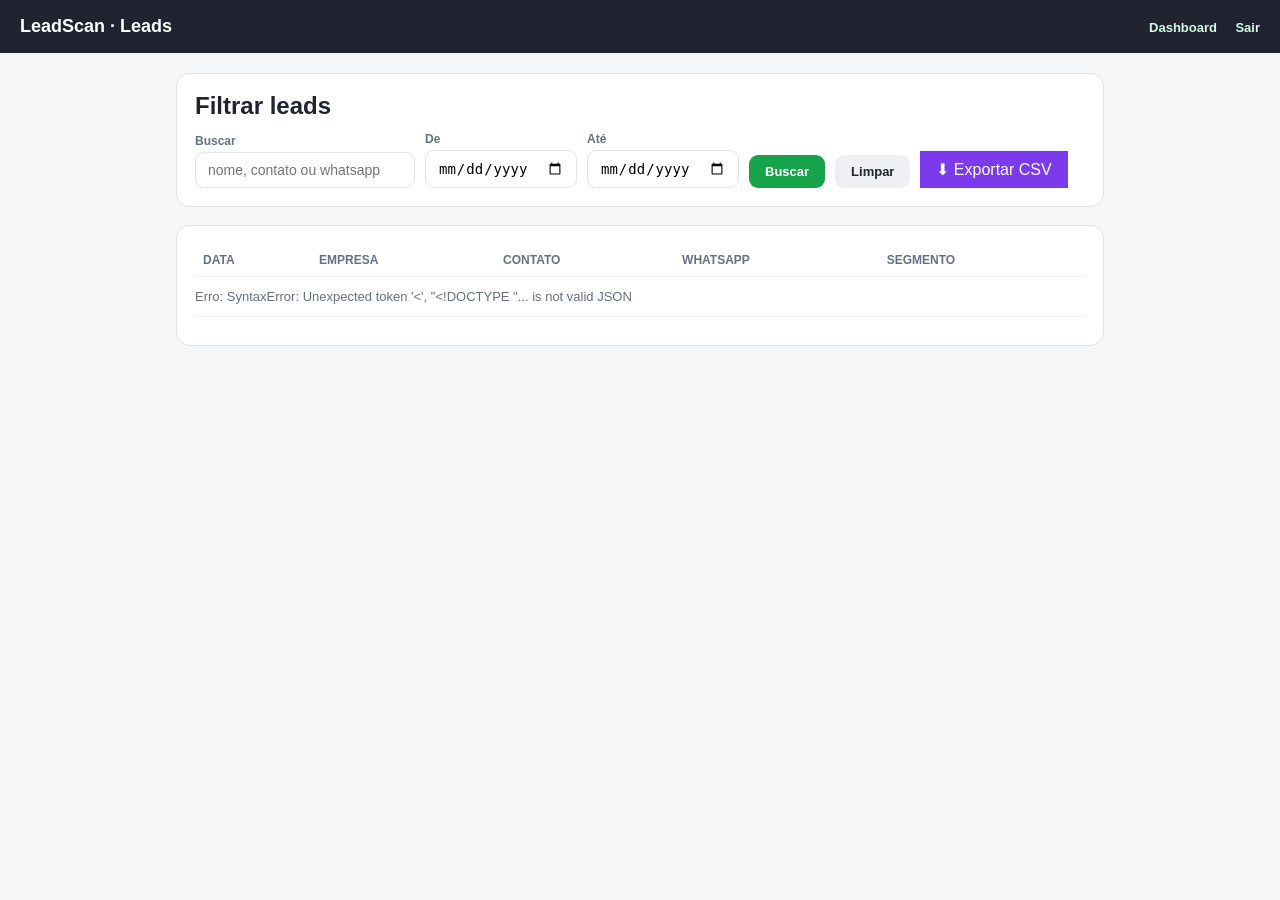
==== templates/admin_leads.html @ cad5a350 "LeadScan: captura de cartão de visita com IA local (Ollama)" ====
<!DOCTYPE html>
<html lang="pt-BR">
<head>
<meta charset="UTF-8">
<meta name="viewport" content="width=device-width, initial-scale=1.0">
<title>LeadScan — Admin · Leads</title>
<style>
  * { box-sizing: border-box; margin: 0; padding: 0; }
  body { font-family: -apple-system, BlinkMacSystemFont, "Segoe UI", Roboto, sans-serif;
    background: #f6f7f9; color: #1f2430; padding-bottom: 40px; }
  header { background: #1f2430; color: #fff; padding: 16px 20px;
    display: flex; align-items: center; justify-content: space-between; flex-wrap: wrap; gap: 10px; }
  header h1 { font-size: 18px; }
  header nav a { color: #d1fae5; text-decoration: none; font-size: 13px; margin-left: 14px; font-weight: 600; }
  main { max-width: 960px; margin: 0 auto; padding: 20px 16px; }
  .cartao { background: #fff; border: 1px solid #e2e4e9; border-radius: 14px; padding: 18px; margin-bottom: 18px; }
  .filtros { display: flex; gap: 10px; flex-wrap: wrap; align-items: flex-end; }
  .filtro { display: flex; flex-direction: column; }
  .filtro label { font-size: 12px; color: #667085; font-weight: 600; margin-bottom: 4px; }
  input[type=text], input[type=date] {
    padding: 9px 12px; border: 1px solid #e2e4e9; border-radius: 9px; font-size: 14px;
  }
  button { padding: 9px 16px; border: none; border-radius: 9px; font-weight: 700; font-size: 13px; cursor: pointer; }
  .primario { background: #16a34a; color: #fff; }
  .primario:hover { background: #15803d; }
  .secundario { background: #eef0f4; color: #1f2430; }
  .csvexport { background: #7c3aed; color: #fff; text-decoration: none; display: inline-block; }
  .csvexport:hover { background: #6d28d9; }
  table { width: 100%; border-collapse: collapse; font-size: 13px; }
  th, td { text-align: left; padding: 9px 8px; border-bottom: 1px solid #f0f1f4; }
  th { color: #667085; font-size: 12px; text-transform: uppercase; }
  tbody tr { cursor: pointer; }
  tbody tr:hover { background: #f4fbf7; }
  .vazio { color: #667085; font-size: 13px; padding: 12px 0; }
  .total { font-size: 12px; color: #667085; margin-top: 10px; }
  /* modal */
  .modal-fundo { display: none; position: fixed; inset: 0; background: rgba(15,20,30,.55);
    align-items: center; justify-content: center; padding: 16px; z-index: 50; }
  .modal-fundo.aberto { display: flex; }
  .modal { background: #fff; border-radius: 16px; max-width: 620px; width: 100%;
    max-height: 88vh; overflow-y: auto; padding: 20px; }
  .modal h2 { font-size: 17px; margin-bottom: 4px; }
  .modal .sub { color: #667085; font-size: 12px; margin-bottom: 14px; }
  .modal .campo { margin-bottom: 10px; }
  .modal .campo b { display: block; font-size: 11px; text-transform: uppercase; color: #667085; margin-bottom: 2px; }
  .modal .campo span { font-size: 14px; }
  .modal .fotos { display: flex; gap: 10px; margin: 12px 0; flex-wrap: wrap; }
  .modal .fotos img { width: 130px; border-radius: 10px; border: 1px solid #e2e4e9; }
  .modal .fechar { float: right; background: #eef0f4; border: none; border-radius: 8px;
    padding: 8px 12px; cursor: pointer; font-weight: 700; font-size: 13px; }
  .vazio-foto { color: #a3aab5; font-size: 12px; font-style: italic; }
</style>
</head>
<body>
<header>
  <h1>LeadScan · Leads</h1>
  <nav>
    <a href="/admin">Dashboard</a>
    <a href="/admin/logout">Sair</a>
  </nav>
</header>
<main>
  <div class="cartao">
    <h2 style="margin-bottom:12px">Filtrar leads</h2>
    <div class="filtros">
      <div class="filtro">
        <label for="busca">Buscar</label>
        <input type="text" id="busca" placeholder="nome, contato ou whatsapp" style="min-width:220px">
      </div>
      <div class="filtro">
        <label for="de">De</label>
        <input type="date" id="de">
      </div>
      <div class="filtro">
        <label for="ate">Até</label>
        <input type="date" id="ate">
      </div>
      <button class="primario" id="btn-buscar">Buscar</button>
      <button class="secundario" id="btn-limpar">Limpar</button>
      <a class="csvexport" id="btn-csv" style="padding:9px 16px">⬇ Exportar CSV</a>
    </div>
  </div>

  <div class="cartao">
    <table>
      <thead><tr><th>Data</th><th>Empresa</th><th>Contato</th><th>WhatsApp</th><th>Segmento</th></tr></thead>
      <tbody id="corpo"><tr><td colspan="5" class="vazio">Carregando…</td></tr></tbody>
    </table>
    <div class="total" id="total"></div>
  </div>
</main>

<div class="modal-fundo" id="modal-fundo">
  <div class="modal" id="modal"></div>
</div>

<script>
(function () {
  var $ = function (id) { return document.getElementById(id); };
  var ROTULOS = {
    nome_empresa: "Loja / Fantasia", endereco: "Endereço", cidade: "Cidade",
    nome_contato: "Contato", cargo: "Cargo", whatsapp: "WhatsApp",
    aceita_demonstracao: "Aceita demonstração", anotacoes: "Anotações",
    telefone: "Telefone", email: "E-mail", ramo_atividade: "Segmento",
    possui_sistema: "Possui sistema", qual_sistema: "Qual sistema",
    mensalidade: "Mensalidade (R$)", suporte_bom: "Suporte bom?",
    trocaria_suporte: "Trocaria por suporte?", trocaria_preco: "Trocaria por preço?",
    site: "Site", redes_sociais: "Redes sociais", criado_em: "Criado em"
  };
  function esc(s) {
    return String(s == null ? "" : s).replace(/&/g, "&amp;").replace(/</g, "&lt;")
      .replace(/>/g, "&gt;").replace(/"/g, "&quot;");
  }
  function nomeFoto(caminho) {
    if (!caminho) return "";
    var partes = String(caminho).split("/");
    return partes[partes.length - 1];
  }
  function urlAtual() {
    var p = new URLSearchParams();
    if ($("busca").value.trim()) p.set("busca", $("busca").value.trim());
    if ($("de").value) p.set("de", $("de").value);
    if ($("ate").value) p.set("ate", $("ate").value);
    var q = p.toString();
    return "/api/leads" + (q ? "?" + q : "");
  }
  function carregar() {
    $("corpo").innerHTML = '<tr><td colspan="5" class="vazio">Carregando…</td></tr>';
    $("btn-csv").href = "/api/leads/export" + (urlAtual().slice("/api/leads".length));
    fetch(urlAtual())
      .then(function (r) { return r.json(); })
      .then(function (d) {
        var tbody = $("corpo");
        if (!d.leads || !d.leads.length) {
          tbody.innerHTML = '<tr><td colspan="5" class="vazio">Nenhum lead encontrado.</td></tr>';
          $("total").textContent = "";
          return;
        }
        var h = "";
        d.leads.forEach(function (l) {
          h += '<tr data-id="' + l.id + '">' +
            "<td>" + esc((l.criado_em || "").slice(0, 16)) + "</td>" +
            "<td>" + esc(l.nome_empresa || "—") + "</td>" +
            "<td>" + esc(l.nome_contato || "—") + "</td>" +
            "<td>" + esc(l.whatsapp || "—") + "</td>" +
            "<td>" + esc(l.ramo_atividade || "—") + "</td></tr>";
        });
        tbody.innerHTML = h;
        $("total").textContent = d.total + " lead(s) encontrado(s). Clique numa linha para ver o detalhe.";
      })
      .catch(function (e) {
        $("corpo").innerHTML = '<tr><td colspan="5" class="vazio">Erro: ' + esc(String(e)) + "</td></tr>";
      });
  }
  function abrirDetalhe(id) {
    fetch("/api/leads/" + id)
      .then(function (r) { return r.json(); })
      .then(function (d) {
        var l = d.lead;
        var h = '<button class="fechar">✕</button>';
        h += "<h2>" + esc(l.nome_empresa || "Lead #" + l.id) + "</h2>";
        h += '<div class="sub">Lead #' + l.id + " · criado em " + esc(l.criado_em || "") + "</div>";
        h += '<div class="fotos">';
        h += l.foto_frente_path
          ? '<img src="/fotos/' + esc(nomeFoto(l.foto_frente_path)) + '" alt="frente">'
          : '<span class="vazio-foto">sem foto da frente</span>';
        h += l.foto_verso_path
          ? '<img src="/fotos/' + esc(nomeFoto(l.foto_verso_path)) + '" alt="verso">'
          : "";
        h += "</div>";
        Object.keys(ROTULOS).forEach(function (chave) {
          var valor = l[chave];
          if (valor) h += '<div class="campo"><b>' + esc(ROTULOS[chave]) + '</b><span>' + esc(valor) + "</span></div>";
        });
        $("modal").innerHTML = h;
        $("modal-fundo").classList.add("aberto");
        $("modal").querySelector(".fechar").addEventListener("click", fechar);
      })
      .catch(function (e) {
        $("modal").innerHTML = '<button class="fechar">✕</button><p>Erro ao carregar: ' + esc(String(e)) + "</p>";
        $("modal-fundo").classList.add("aberto");
        $("modal").querySelector(".fechar").addEventListener("click", fechar);
      });
  }
  function fechar() { $("modal-fundo").classList.remove("aberto"); }

  $("btn-buscar").addEventListener("click", carregar);
  $("btn-limpar").addEventListener("click", function () {
    $("busca").value = ""; $("de").value = ""; $("ate").value = ""; carregar();
  });
  $("corpo").addEventListener("click", function (e) {
    var tr = e.target.closest("tr");
    if (tr && tr.dataset.id) abrirDetalhe(tr.dataset.id);
  });
  $("modal-fundo").addEventListener("click", function (e) {
    if (e.target === $("modal-fundo")) fechar();
  });
  $("busca").addEventListener("keydown", function (e) { if (e.key === "Enter") carregar(); });

  carregar();
})();
</script>
</body>
</html>
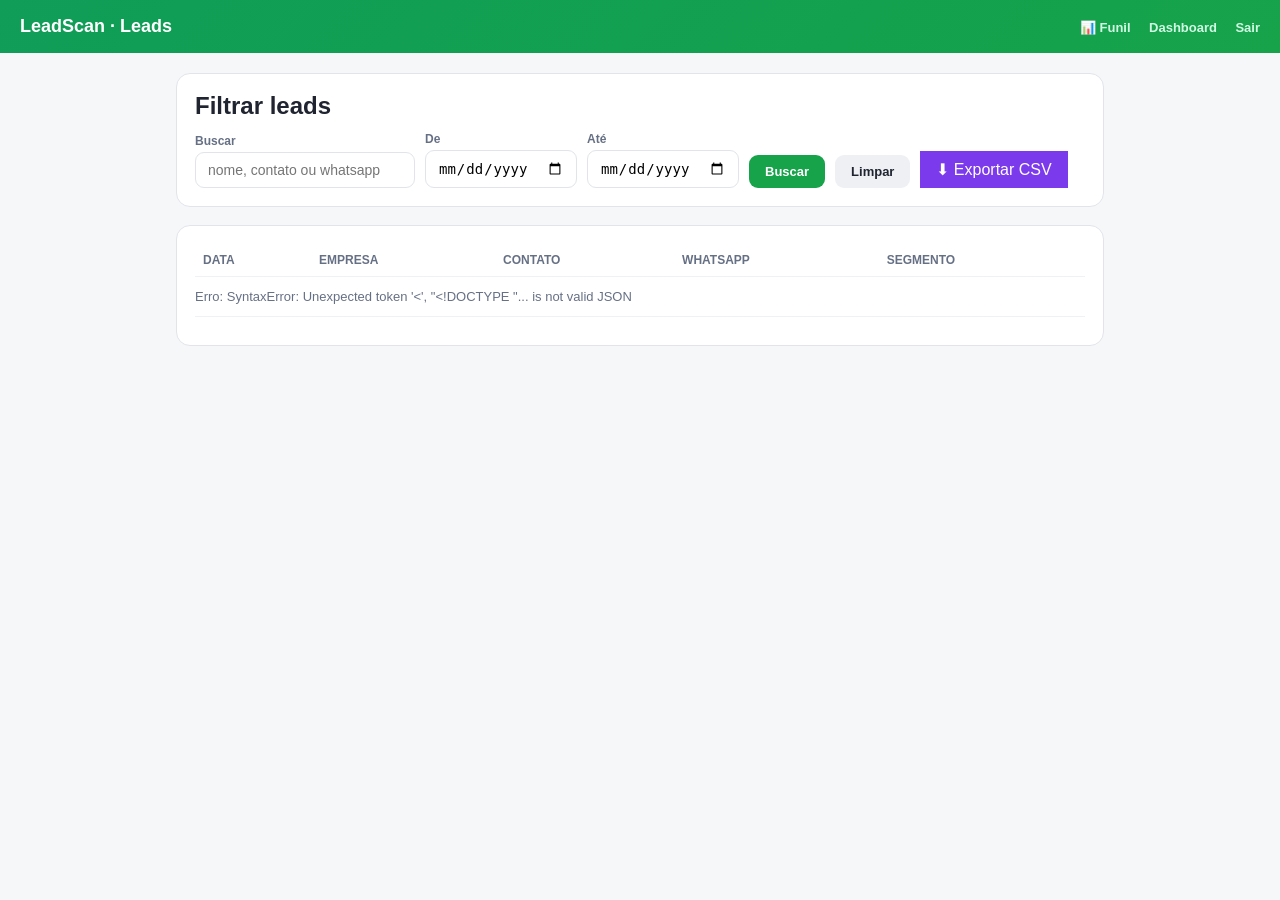
==== commit d1df96b9: "feat(funil): V3 completa — valor esperado (5.1), agendada/realizada (5.2), oportunidade (5.3), relat" ====
--- a/templates/admin_leads.html
+++ b/templates/admin_leads.html
@@ -5,34 +5,49 @@
 <meta name="viewport" content="width=device-width, initial-scale=1.0">
 <title>LeadScan — Admin · Leads</title>
 <style>
+  :root {
+    /* tokens compartilhados com o app (static/index.html) — U9 */
+    --verde: #16a34a;
+    --verde-escuro: #15803d;
+    --fundo: #f6f7f9;
+    --cartao: #ffffff;
+    --borda: #e2e4e9;
+    --texto: #1f2430;
+    --texto-suave: #667085;
+    --erro: #dc2626;
+    --ia: #7c3aed;
+    --ia-escuro: #6d28d9;
+  }
   * { box-sizing: border-box; margin: 0; padding: 0; }
   body { font-family: -apple-system, BlinkMacSystemFont, "Segoe UI", Roboto, sans-serif;
-    background: #f6f7f9; color: #1f2430; padding-bottom: 40px; }
-  header { background: #1f2430; color: #fff; padding: 16px 20px;
+    background: var(--fundo); color: var(--texto); padding-bottom: 40px; }
+  header { background: linear-gradient(135deg, #0f9d58, var(--verde)); color: #fff; padding: 16px 20px;
     display: flex; align-items: center; justify-content: space-between; flex-wrap: wrap; gap: 10px; }
   header h1 { font-size: 18px; }
   header nav a { color: #d1fae5; text-decoration: none; font-size: 13px; margin-left: 14px; font-weight: 600; }
   main { max-width: 960px; margin: 0 auto; padding: 20px 16px; }
-  .cartao { background: #fff; border: 1px solid #e2e4e9; border-radius: 14px; padding: 18px; margin-bottom: 18px; }
+  .cartao { background: var(--cartao); border: 1px solid var(--borda); border-radius: 14px; padding: 18px; margin-bottom: 18px; }
   .filtros { display: flex; gap: 10px; flex-wrap: wrap; align-items: flex-end; }
   .filtro { display: flex; flex-direction: column; }
-  .filtro label { font-size: 12px; color: #667085; font-weight: 600; margin-bottom: 4px; }
+  .filtro label { font-size: 12px; color: var(--texto-suave); font-weight: 600; margin-bottom: 4px; }
   input[type=text], input[type=date] {
-    padding: 9px 12px; border: 1px solid #e2e4e9; border-radius: 9px; font-size: 14px;
+    padding: 9px 12px; border: 1px solid var(--borda); border-radius: 9px; font-size: 14px;
   }
   button { padding: 9px 16px; border: none; border-radius: 9px; font-weight: 700; font-size: 13px; cursor: pointer; }
-  .primario { background: #16a34a; color: #fff; }
-  .primario:hover { background: #15803d; }
-  .secundario { background: #eef0f4; color: #1f2430; }
-  .csvexport { background: #7c3aed; color: #fff; text-decoration: none; display: inline-block; }
-  .csvexport:hover { background: #6d28d9; }
+  .primario { background: var(--verde); color: #fff; }
+  .primario:hover { background: var(--verde-escuro); }
+  .secundario { background: #eef0f4; color: var(--texto); }
+  .csvexport { background: var(--ia); color: #fff; text-decoration: none; display: inline-block; }
+  .csvexport:hover { background: var(--ia-escuro); }
+  button:focus-visible, a:focus-visible, input:focus-visible, select:focus-visible {
+    outline: 2px solid var(--verde); outline-offset: 2px; }
   table { width: 100%; border-collapse: collapse; font-size: 13px; }
   th, td { text-align: left; padding: 9px 8px; border-bottom: 1px solid #f0f1f4; }
-  th { color: #667085; font-size: 12px; text-transform: uppercase; }
+  th { color: var(--texto-suave); font-size: 12px; text-transform: uppercase; }
   tbody tr { cursor: pointer; }
   tbody tr:hover { background: #f4fbf7; }
-  .vazio { color: #667085; font-size: 13px; padding: 12px 0; }
-  .total { font-size: 12px; color: #667085; margin-top: 10px; }
+  .vazio { color: var(--texto-suave); font-size: 13px; padding: 12px 0; }
+  .total { font-size: 12px; color: var(--texto-suave); margin-top: 10px; }
   /* modal */
   .modal-fundo { display: none; position: fixed; inset: 0; background: rgba(15,20,30,.55);
     align-items: center; justify-content: center; padding: 16px; z-index: 50; }
@@ -40,12 +55,12 @@
   .modal { background: #fff; border-radius: 16px; max-width: 620px; width: 100%;
     max-height: 88vh; overflow-y: auto; padding: 20px; }
   .modal h2 { font-size: 17px; margin-bottom: 4px; }
-  .modal .sub { color: #667085; font-size: 12px; margin-bottom: 14px; }
+  .modal .sub { color: var(--texto-suave); font-size: 12px; margin-bottom: 14px; }
   .modal .campo { margin-bottom: 10px; }
-  .modal .campo b { display: block; font-size: 11px; text-transform: uppercase; color: #667085; margin-bottom: 2px; }
+  .modal .campo b { display: block; font-size: 11px; text-transform: uppercase; color: var(--texto-suave); margin-bottom: 2px; }
   .modal .campo span { font-size: 14px; }
   .modal .fotos { display: flex; gap: 10px; margin: 12px 0; flex-wrap: wrap; }
-  .modal .fotos img { width: 130px; border-radius: 10px; border: 1px solid #e2e4e9; }
+  .modal .fotos img { width: 130px; border-radius: 10px; border: 1px solid var(--borda); }
   .modal .fechar { float: right; background: #eef0f4; border: none; border-radius: 8px;
     padding: 8px 12px; cursor: pointer; font-weight: 700; font-size: 13px; }
   .vazio-foto { color: #a3aab5; font-size: 12px; font-style: italic; }
@@ -55,6 +70,7 @@
 <header>
   <h1>LeadScan · Leads</h1>
   <nav>
+    <a href="/funil">📊 Funil</a>
     <a href="/admin">Dashboard</a>
     <a href="/admin/logout">Sair</a>
   </nav>
@@ -172,6 +188,8 @@
           var valor = l[chave];
           if (valor) h += '<div class="campo"><b>' + esc(ROTULOS[chave]) + '</b><span>' + esc(valor) + "</span></div>";
         });
+        // 📇 INFORMAÇÕES DO CARTÃO (item 24 do V2) — camada complementar do lead
+        if (l.cartao) h += cartaoHtml(l.cartao);
         $("modal").innerHTML = h;
         $("modal-fundo").classList.add("aberto");
         $("modal").querySelector(".fechar").addEventListener("click", fechar);
@@ -181,6 +199,42 @@
         $("modal-fundo").classList.add("aberto");
         $("modal").querySelector(".fechar").addEventListener("click", fechar);
       });
+  }
+  function cartaoHtml(c) {
+    c = c || {};
+    var h = '<div style="margin-top:16px;padding-top:12px;border-top:2px dashed #d9c6ff">' +
+      '<h3 style="color:var(--ia);font-size:14px;margin:0 0 2px">📇 Informações do cartão</h3>' +
+      '<div style="font-size:11px;color:var(--texto-suave);margin-bottom:8px">🤖 Extraído automaticamente da foto</div>';
+    function campo(rotulo, valor) {
+      if (!valor) return "";
+      return '<div class="campo"><b>' + esc(rotulo) + '</b><span>' + esc(valor) + "</span></div>";
+    }
+    h += campo("Empresa", c.empresa && c.empresa.nome);
+    h += campo("Nome fantasia", c.empresa && c.empresa.nome_fantasia);
+    h += campo("Segmento", c.empresa && c.empresa.ramo_atividade);
+    h += campo("Contato", c.pessoa && c.pessoa.nome);
+    h += campo("Cargo", c.pessoa && c.pessoa.cargo);
+    (c.telefones || []).forEach(function (t) {
+      h += campo("Telefone (" + (t.tipo || "?") + ")", t.numero);
+    });
+    (c.emails || []).forEach(function (e) { h += campo("E-mail", e.valor); });
+    (c.sites || []).forEach(function (s) { h += campo("Site", s.valor); });
+    (c.redes_sociais || []).forEach(function (r) { h += campo("Rede (" + (r.rede || "?") + ")", r.valor); });
+    if (c.endereco && c.endereco.texto) h += campo("Endereço", c.endereco.texto);
+    h += campo("CNPJ", c.documentos && c.documentos.cnpj);
+    (c.outras_informacoes || []).forEach(function (o) {
+      h += campo("Outra informação", (o && o.texto) || o);
+    });
+    // item 15: texto OCR original
+    var ocr = c.ocr || {};
+    if (ocr.disponivel && (ocr.frente || ocr.verso)) {
+      h += '<details style="margin-top:8px"><summary style="cursor:pointer;font-size:12px;color:var(--texto-suave)">[ Ver texto original ]</summary>';
+      if (ocr.frente) h += '<pre style="background:#1f2430;color:#d1fae5;font-size:11px;padding:8px;border-radius:6px;white-space:pre-wrap;margin-top:6px">' + esc(ocr.frente) + "</pre>";
+      if (ocr.verso) h += '<pre style="background:#1f2430;color:#d1fae5;font-size:11px;padding:8px;border-radius:6px;white-space:pre-wrap;margin-top:6px">' + esc(ocr.verso) + "</pre>";
+      h += "</details>";
+    }
+    h += "</div>";
+    return h;
   }
   function fechar() { $("modal-fundo").classList.remove("aberto"); }
 
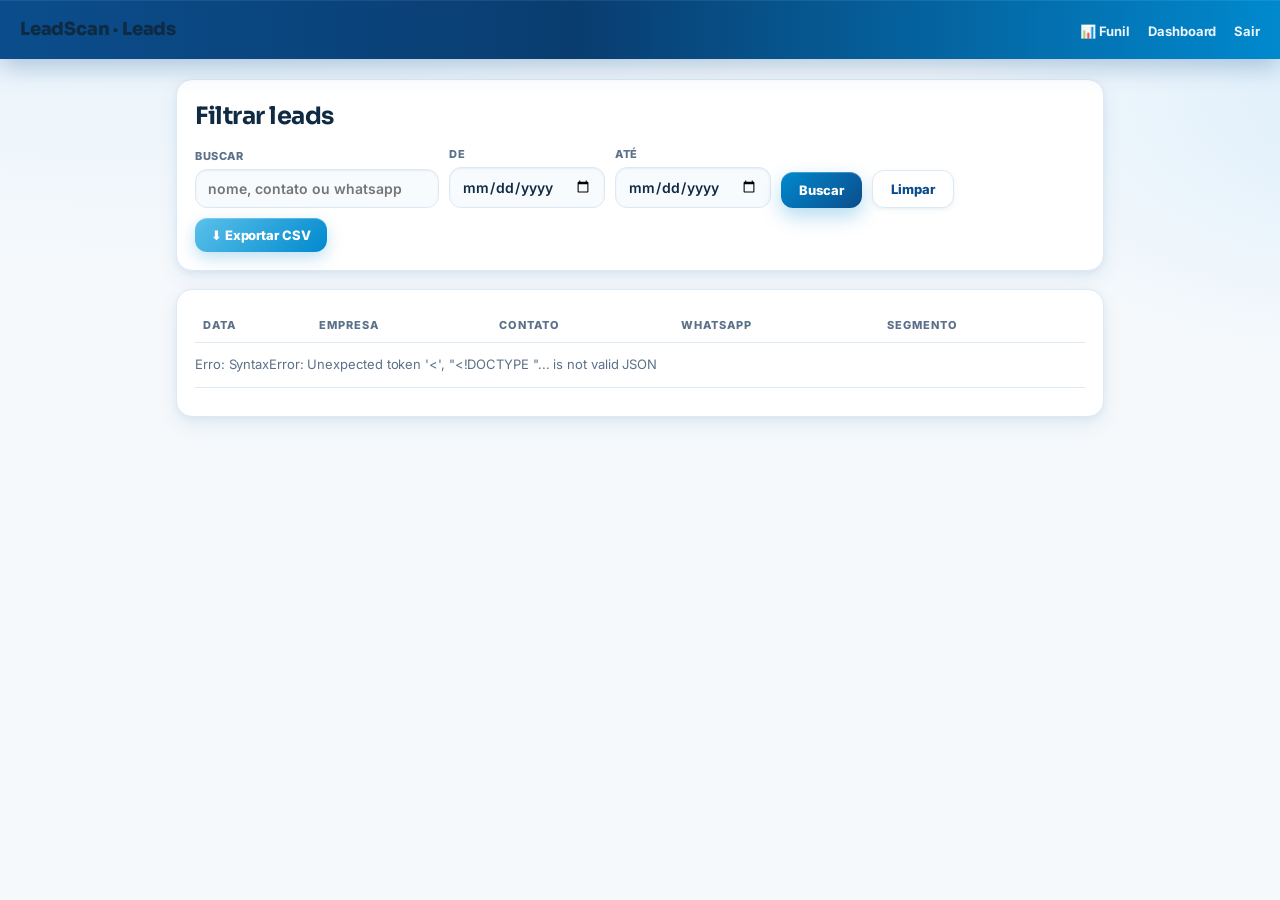
==== commit 374d731d: "style(hub): design system HUB Solução nos 5 templates + runner de testes isolado por subprocesso" ====
--- a/templates/admin_leads.html
+++ b/templates/admin_leads.html
@@ -4,66 +4,68 @@
 <meta charset="UTF-8">
 <meta name="viewport" content="width=device-width, initial-scale=1.0">
 <title>LeadScan — Admin · Leads</title>
+<link rel="preconnect" href="https://fonts.googleapis.com">
+<link rel="preconnect" href="https://fonts.gstatic.com" crossorigin>
+<link href="https://fonts.googleapis.com/css2?family=Inter:wght@400;500;600;700;800&family=Sora:wght@600;700;800&display=swap" rel="stylesheet">
+<link rel="stylesheet" href="/static/design-tokens.css">
 <style>
   :root {
-    /* tokens compartilhados com o app (static/index.html) — U9 */
-    --verde: #16a34a;
-    --verde-escuro: #15803d;
-    --fundo: #f6f7f9;
-    --cartao: #ffffff;
-    --borda: #e2e4e9;
-    --texto: #1f2430;
-    --texto-suave: #667085;
-    --erro: #dc2626;
-    --ia: #7c3aed;
-    --ia-escuro: #6d28d9;
-  }
-  * { box-sizing: border-box; margin: 0; padding: 0; }
-  body { font-family: -apple-system, BlinkMacSystemFont, "Segoe UI", Roboto, sans-serif;
-    background: var(--fundo); color: var(--texto); padding-bottom: 40px; }
-  header { background: linear-gradient(135deg, #0f9d58, var(--verde)); color: #fff; padding: 16px 20px;
-    display: flex; align-items: center; justify-content: space-between; flex-wrap: wrap; gap: 10px; }
-  header h1 { font-size: 18px; }
-  header nav a { color: #d1fae5; text-decoration: none; font-size: 13px; margin-left: 14px; font-weight: 600; }
+    /* aliases LeadScan→HUB (cores reais vêm de /static/design-tokens.css) */
+    --verde: var(--azure);
+    --verde-escuro: var(--deep);
+    --fundo: var(--bg);
+    --cartao: var(--card);
+    --borda: var(--line);
+    --texto: var(--ink);
+    --texto-suave: var(--mut);
+    --erro: var(--danger);
+    --ia: var(--azure);
+    --ia-escuro: var(--deep-2);
+  }
+  body { font-family: var(--font-body); color: var(--texto); padding-bottom: 40px; }
+  header { background: linear-gradient(90deg, var(--deep) 0%, var(--deep-2) 45%, var(--azure) 100%);
+    color: #fff; padding: 16px 20px;
+    display: flex; align-items: center; justify-content: space-between; flex-wrap: wrap; gap: 10px;
+    box-shadow: 0 1px 0 rgba(255,255,255,.08) inset, 0 8px 24px rgba(11,77,140,.28); position: relative; }
+  header h1 { font-family: var(--font-head); font-size: 18px; font-weight: 800; letter-spacing: -0.01em; }
+  header nav a { color: #EAF5FD; text-decoration: none; font-size: 13px; margin-left: 14px; font-weight: 700; }
+  header nav a:hover { color: #fff; }
   main { max-width: 960px; margin: 0 auto; padding: 20px 16px; }
-  .cartao { background: var(--cartao); border: 1px solid var(--borda); border-radius: 14px; padding: 18px; margin-bottom: 18px; }
+  .cartao { background: var(--cartao); border: 1px solid var(--borda); border-radius: var(--r-md);
+    box-shadow: var(--sh-md); padding: 18px; margin-bottom: 18px; }
   .filtros { display: flex; gap: 10px; flex-wrap: wrap; align-items: flex-end; }
   .filtro { display: flex; flex-direction: column; }
-  .filtro label { font-size: 12px; color: var(--texto-suave); font-weight: 600; margin-bottom: 4px; }
-  input[type=text], input[type=date] {
-    padding: 9px 12px; border: 1px solid var(--borda); border-radius: 9px; font-size: 14px;
-  }
-  button { padding: 9px 16px; border: none; border-radius: 9px; font-weight: 700; font-size: 13px; cursor: pointer; }
-  .primario { background: var(--verde); color: #fff; }
-  .primario:hover { background: var(--verde-escuro); }
-  .secundario { background: #eef0f4; color: var(--texto); }
-  .csvexport { background: var(--ia); color: #fff; text-decoration: none; display: inline-block; }
-  .csvexport:hover { background: var(--ia-escuro); }
+  .filtro label { font-size: 11px; color: var(--texto-suave); font-weight: 800; margin-bottom: 4px; text-transform: uppercase; letter-spacing: .6px; }
+  input[type=text], input[type=date], select {
+    padding: 10px 12px; border: 1.5px solid var(--borda); border-radius: 12px; font: 600 14px var(--font-body);
+    background: #F8FBFE; color: var(--ink); box-shadow: var(--sh-in); transition: .2s var(--ease);
+  }
+  input:focus, select:focus { border-color: var(--azure); background: #fff; outline: none; box-shadow: 0 0 0 4px rgba(0,137,206,.12); }
+  button { padding: 10px 18px; border: 0; border-radius: 12px; font: 800 13px var(--font-body); cursor: pointer; transition: .25s var(--ease); }
+  .primario { background: linear-gradient(135deg, var(--azure) 0%, var(--deep) 100%); color: #fff;
+    box-shadow: 0 8px 20px rgba(0,137,206,.3), 0 1px 0 rgba(255,255,255,.25) inset; }
+  .primario:hover { transform: translateY(-1px); box-shadow: 0 12px 26px rgba(0,137,206,.4), 0 1px 0 rgba(255,255,255,.25) inset; }
+  .secundario { background: #fff; color: var(--deep); border: 1.5px solid var(--line); box-shadow: var(--sh-sm); }
+  .secundario:hover { border-color: var(--azure); color: var(--azure); }
+  .csvexport { background: linear-gradient(135deg, var(--sky) 0%, var(--azure) 100%); color: #fff;
+    text-decoration: none; display: inline-flex; align-items: center; padding: 10px 18px; border-radius: 12px;
+    font: 800 13px var(--font-body); box-shadow: 0 6px 16px rgba(0,137,206,.25), 0 1px 0 rgba(255,255,255,.25) inset; }
   button:focus-visible, a:focus-visible, input:focus-visible, select:focus-visible {
-    outline: 2px solid var(--verde); outline-offset: 2px; }
+    outline: 2px solid var(--azure); outline-offset: 2px; }
   table { width: 100%; border-collapse: collapse; font-size: 13px; }
-  th, td { text-align: left; padding: 9px 8px; border-bottom: 1px solid #f0f1f4; }
-  th { color: var(--texto-suave); font-size: 12px; text-transform: uppercase; }
+  th, td { text-align: left; padding: 9px 8px; border-bottom: 1px solid var(--line); }
+  th { color: var(--texto-suave); font-size: 11px; text-transform: uppercase; letter-spacing: 1px; font-weight: 800; }
   tbody tr { cursor: pointer; }
-  tbody tr:hover { background: #f4fbf7; }
+  tbody tr:hover { background: var(--bg-2); }
   .vazio { color: var(--texto-suave); font-size: 13px; padding: 12px 0; }
   .total { font-size: 12px; color: var(--texto-suave); margin-top: 10px; }
-  /* modal */
-  .modal-fundo { display: none; position: fixed; inset: 0; background: rgba(15,20,30,.55);
-    align-items: center; justify-content: center; padding: 16px; z-index: 50; }
-  .modal-fundo.aberto { display: flex; }
-  .modal { background: #fff; border-radius: 16px; max-width: 620px; width: 100%;
-    max-height: 88vh; overflow-y: auto; padding: 20px; }
-  .modal h2 { font-size: 17px; margin-bottom: 4px; }
-  .modal .sub { color: var(--texto-suave); font-size: 12px; margin-bottom: 14px; }
-  .modal .campo { margin-bottom: 10px; }
-  .modal .campo b { display: block; font-size: 11px; text-transform: uppercase; color: var(--texto-suave); margin-bottom: 2px; }
-  .modal .campo span { font-size: 14px; }
+  /* modal: base vem de design-tokens.css (bottom-sheet mobile + barra gradiente) */
+  .modal h2 { font-family: var(--font-head); }
+  .modal .campo b { display: block; font-size: 11px; text-transform: uppercase; color: var(--texto-suave); margin-bottom: 2px; letter-spacing: .4px; }
+  .modal .campo span { font-size: 14px; color: var(--ink); }
   .modal .fotos { display: flex; gap: 10px; margin: 12px 0; flex-wrap: wrap; }
   .modal .fotos img { width: 130px; border-radius: 10px; border: 1px solid var(--borda); }
-  .modal .fechar { float: right; background: #eef0f4; border: none; border-radius: 8px;
-    padding: 8px 12px; cursor: pointer; font-weight: 700; font-size: 13px; }
-  .vazio-foto { color: #a3aab5; font-size: 12px; font-style: italic; }
+  .vazio-foto { color: var(--mut-2); font-size: 12px; font-style: italic; }
 </style>
 </head>
 <body>
--- a/static/design-tokens.css
+++ b/static/design-tokens.css
@@ -0,0 +1,286 @@
+/* =========================================================================
+   HUB DESIGN SYSTEM — premium corporate fintech
+   Sistema unificado do LeadScan (mesma empresa). Tokens + utilitários.
+   Fontes: Inter (corpo) + Sora (títulos) — link no <head> de cada template.
+   ========================================================================= */
+
+:root{
+  /* COR DE MARCA */
+  --deep:#0B4D8C;
+  --deep-2:#093D70;
+  --azure:#0089CE;
+  --azure-2:#0074B0;
+  --sky:#5BC1EA;
+  --sky-soft:#B8E0F5;
+
+  /* NEUTROS AZULADOS */
+  --bg:#F5F9FC;
+  --bg-2:#EEF5FB;
+  --card:#FFFFFF;
+  --card-hi:#FFFFFF;
+  --ink:#0F2A43;
+  --ink-2:#1C3A57;
+  --mut:#5C7189;
+  --mut-2:#8497AD;
+  --line:#DCE9F5;
+  --line-2:#C5D9EC;
+
+  /* SEMÂNTICAS */
+  --green:#16A34A;
+  --green-bg:#E6F7EC;
+  --amber:#B45309;
+  --amber-bg:#FFF7ED;
+  --wa:#128C4B;
+  /* ADICIONADAS (HUB não tem vermelho) — erro, validação, perdido */
+  --danger:#DC2626;
+  --danger-bg:#FEF2F2;
+  --danger-line:#FECACA;
+
+  /* FORMA */
+  --r-lg:22px; --r-md:16px; --r-sm:12px; --r-xs:8px;
+  --sh-sm:0 2px 6px rgba(11,77,140,.06), 0 1px 2px rgba(11,77,140,.04);
+  --sh-md:0 8px 20px rgba(11,77,140,.08), 0 2px 6px rgba(11,77,140,.06);
+  --sh-lg:0 20px 48px rgba(11,77,140,.14), 0 6px 14px rgba(11,77,140,.08);
+  --sh-in:inset 0 1px 2px rgba(11,77,140,.08);
+  --ease:cubic-bezier(.2,.8,.2,1);
+
+  /* TIPO */
+  --font-body:'Inter',system-ui,-apple-system,BlinkMacSystemFont,'Segoe UI',Roboto,sans-serif;
+  --font-head:'Sora','Inter',sans-serif;
+}
+
+*{margin:0;padding:0;box-sizing:border-box;-webkit-tap-highlight-color:transparent}
+html,body{height:100%}
+body{
+  font-family:var(--font-body);
+  color:var(--ink);
+  background:
+    radial-gradient(1200px 600px at 10% -10%, #E4F1FB 0%, transparent 60%),
+    radial-gradient(900px 500px at 110% 10%, #DCEEFB 0%, transparent 55%),
+    var(--bg);
+  -webkit-font-smoothing:antialiased;
+  letter-spacing:-0.005em;
+  line-height:1.5;
+}
+h1,h2,h3,h4,.display{font-family:var(--font-head);letter-spacing:-0.02em;color:var(--ink)}
+::selection{background:var(--sky-soft);color:var(--deep)}
+
+:focus-visible{outline:2px solid var(--azure);outline-offset:2px}
+button:focus-visible, a:focus-visible, select:focus-visible, input:focus-visible,
+textarea:focus-visible, summary:focus-visible{outline:2px solid var(--azure);outline-offset:2px}
+
+@media (prefers-reduced-motion: reduce){
+  *{animation-duration:.001ms!important;animation-iteration-count:1!important;transition-duration:.001ms!important;scroll-behavior:auto!important}
+}
+
+/* ============ TOPBAR / HEADER ============ */
+.topbar{
+  display:flex;align-items:center;justify-content:space-between;gap:16px;
+  padding:12px 24px;flex-wrap:wrap;
+  background:linear-gradient(90deg,var(--deep) 0%, var(--deep-2) 45%, var(--azure) 100%);
+  box-shadow:0 1px 0 rgba(255,255,255,.08) inset, 0 8px 24px rgba(11,77,140,.28);
+  position:relative;
+}
+.topbar::after{
+  content:"";position:absolute;left:0;right:0;bottom:-1px;height:1px;
+  background:linear-gradient(90deg,transparent,rgba(255,255,255,.25),transparent);
+}
+.topbar h1,.topbar .brand-txt b{color:#fff;font-family:var(--font-head);font-weight:800;font-size:18px;letter-spacing:-0.01em}
+.topbar nav a,.topbar nav button{color:#EAF5FD;text-decoration:none;font-size:13px;margin-left:14px;font-weight:700}
+.topbar nav a:hover,.topbar nav button:hover{color:#fff}
+.topbar nav button{background:rgba(255,255,255,.12);border:1px solid rgba(255,255,255,.22);
+  padding:9px 14px;border-radius:999px;backdrop-filter:blur(6px);margin-left:10px;cursor:pointer}
+.topbar nav .btn-top{background:rgba(255,255,255,.14)}
+.usuario-logado{margin-left:auto;font-size:13px;color:#EAF5FD;font-weight:700}
+
+/* ============ CARD ============ */
+.card{
+  background:var(--card);border:1px solid var(--line);border-radius:var(--r-lg);
+  box-shadow:var(--sh-md);padding:20px 22px;position:relative;
+  transition:transform .3s var(--ease), box-shadow .3s var(--ease);
+}
+.card:hover{box-shadow:var(--sh-lg)}
+.card h3{font-size:11.5px;font-weight:800;letter-spacing:1.4px;text-transform:uppercase;
+  color:var(--deep);margin-bottom:10px;display:flex;align-items:center;gap:8px}
+.card h2{font-size:18px;margin-bottom:6px}
+.card p{font-size:13.5px;color:var(--ink-2);line-height:1.6}
+.mut{color:var(--mut);font-size:14px;line-height:1.6}
+.tiny{font-size:11.5px;color:var(--mut);line-height:1.6}
+
+/* ============ BUTTONS ============ */
+.btn{
+  cursor:pointer;border:0;border-radius:12px;
+  font:800 13.5px var(--font-body);letter-spacing:.3px;
+  padding:14px 22px;transition:.25s var(--ease);
+  display:inline-flex;align-items:center;justify-content:center;gap:8px;text-decoration:none;
+}
+.btn:disabled{opacity:.55;cursor:not-allowed}
+.btn.primary{
+  background:linear-gradient(135deg,var(--azure) 0%,var(--deep) 100%);color:#fff;
+  box-shadow:0 8px 20px rgba(0,137,206,.35), 0 1px 0 rgba(255,255,255,.25) inset;
+}
+.btn.primary:hover{transform:translateY(-1px);box-shadow:0 12px 26px rgba(0,137,206,.45), 0 1px 0 rgba(255,255,255,.25) inset}
+.btn.ghost{background:#fff;color:var(--deep);border:1.5px solid var(--line);box-shadow:var(--sh-sm)}
+.btn.ghost:hover{border-color:var(--azure);color:var(--azure)}
+.btn.wa{
+  background:linear-gradient(135deg,#25D366,var(--wa));color:#fff;
+  box-shadow:0 8px 22px rgba(18,140,75,.4), 0 1px 0 rgba(255,255,255,.25) inset;
+}
+.btn.wa:hover{transform:translateY(-1px);box-shadow:0 12px 28px rgba(18,140,75,.5)}
+.btn.danger{background:#fff;color:var(--danger);border:1.5px solid var(--danger-line)}
+
+/* ============ CHIPS & BADGES ============ */
+.chip{
+  display:inline-flex;align-items:center;gap:7px;
+  font:700 12px var(--font-body);color:var(--deep);
+  background:linear-gradient(180deg,#FFFFFF,#EAF5FD);
+  border:1px solid var(--sky-soft);border-radius:999px;padding:8px 14px;box-shadow:var(--sh-sm);
+}
+.chip::before{content:"";width:6px;height:6px;border-radius:50%;background:var(--azure);box-shadow:0 0 0 2px rgba(0,137,206,.18)}
+.chip b{color:var(--deep);font-weight:800}
+
+.badge{
+  display:inline-flex;align-items:center;gap:6px;
+  font:800 10px var(--font-body);letter-spacing:1.6px;text-transform:uppercase;
+  border-radius:999px;padding:6px 12px;
+}
+.badge.b1{background:linear-gradient(180deg,#EAF5FD,#DCEEFB);color:var(--deep);border:1px solid var(--sky)}
+.badge.b2{background:linear-gradient(180deg,#FFF7ED,#FEEACD);color:var(--amber);border:1px solid #FDBA74}
+.badge.green{background:linear-gradient(180deg,#E6F7EC,#D1F0DD);color:var(--green);border:1px solid #A7E3BD}
+.badge.danger{background:linear-gradient(180deg,#FEF2F2,#FEE2E2);color:var(--danger);border:1px solid var(--danger-line)}
+.badge.mut{background:linear-gradient(180deg,#F8FBFE,#EEF5FB);color:var(--mut);border:1px solid var(--line)}
+
+/* ============ KPIs ============ */
+.kpis{display:grid;grid-template-columns:repeat(auto-fit,minmax(150px,1fr));gap:12px}
+.kpi{
+  display:flex;flex-direction:column;gap:6px;
+  background:linear-gradient(180deg,#F8FBFE,#EEF5FB);
+  border:1px solid var(--line);border-radius:var(--r-md);
+  padding:14px 16px;position:relative;overflow:hidden;box-shadow:var(--sh-sm);
+}
+.kpi::after{content:"";position:absolute;left:0;top:0;bottom:0;width:3px;
+  background:linear-gradient(180deg,var(--azure),var(--deep))}
+.kpi small{font-size:10.5px;font-weight:800;letter-spacing:1.4px;text-transform:uppercase;color:var(--mut)}
+.kpi b{font:800 22px var(--font-head);color:var(--deep);letter-spacing:-0.02em;line-height:1.05}
+.kpi.green{background:linear-gradient(180deg,#F0FAF4,#E6F7EC)}
+.kpi.green::after{background:linear-gradient(180deg,var(--green),#0E7C34)}
+.kpi.green b{color:var(--green)}
+.kpi.amber{background:linear-gradient(180deg,#FFFBF5,#FFF7ED)}
+.kpi.amber::after{background:linear-gradient(180deg,#F59E0B,var(--amber))}
+.kpi.amber b{color:var(--amber)}
+
+/* ============ FIELD / INPUT ============ */
+.field{display:flex;flex-direction:column;gap:6px;margin-bottom:14px}
+.field label{font:800 11px var(--font-body);letter-spacing:1.2px;text-transform:uppercase;color:var(--mut)}
+input[type=text],input[type=search],input[type=tel],input[type=email],
+input[type=password],input[type=number],input[type=date],select,textarea{
+  border:1.5px solid var(--line);border-radius:12px;padding:12px 14px;
+  font:600 14px var(--font-body);color:var(--ink);background:#F8FBFE;outline:none;
+  transition:.2s var(--ease);box-shadow:var(--sh-in);font-family:var(--font-body);width:100%;
+}
+textarea{resize:vertical;min-height:54px}
+input:focus,select:focus,textarea:focus{border-color:var(--azure);background:#fff;box-shadow:0 0 0 4px rgba(0,137,206,.12)}
+input[type=checkbox],input[type=radio]{accent-color:var(--azure);width:18px;height:18px}
+
+/* ============ TILES (toggles) ============ */
+.tiles{display:flex;gap:10px;flex-wrap:wrap}
+.tile{
+  cursor:pointer;border:1.5px solid var(--line);
+  background:linear-gradient(180deg,#FFFFFF,#F8FBFE);
+  border-radius:12px;padding:10px 16px;font:700 13px var(--font-body);
+  color:var(--ink);transition:.25s var(--ease);position:relative;min-height:44px;
+  display:inline-flex;align-items:center;justify-content:center;
+}
+.tile:hover{border-color:var(--sky);transform:translateY(-1px);box-shadow:var(--sh-md)}
+.tile.on{
+  border-color:var(--azure);color:var(--deep);
+  background:linear-gradient(135deg,#EAF5FD,#DCEEFB);
+  box-shadow:0 8px 20px rgba(0,137,206,.22), 0 1px 0 rgba(255,255,255,.5) inset;
+}
+
+/* ============ FLOW STEPS ============ */
+.flow{display:flex;align-items:stretch;gap:0;flex-wrap:wrap;justify-content:center}
+.step{
+  flex:1 1 120px;min-width:100px;
+  background:linear-gradient(180deg,#FFFFFF,#F5F9FC);border:1px solid var(--line);
+  padding:12px 14px;font:700 12px var(--font-body);color:var(--deep);text-align:center;
+  box-shadow:var(--sh-sm);display:flex;align-items:center;justify-content:center;min-height:48px;
+}
+.step:first-child{border-radius:14px 4px 4px 14px}
+.step:last-child{border-radius:4px 14px 14px 4px}
+.step.hl{background:linear-gradient(135deg,var(--deep),var(--azure));color:#fff;border-color:var(--deep);
+  box-shadow:0 8px 20px rgba(11,77,140,.35)}
+
+/* ============ CALLOUT ============ */
+.callout{display:flex;gap:14px;align-items:flex-start;padding:16px 18px;border-radius:var(--r-md)}
+.callout.blue{background:linear-gradient(135deg,#EAF5FD,#DCEEFB);border:1px solid var(--sky)}
+.callout.green{background:linear-gradient(135deg,#E6F7EC,#D1F0DD);border:1px solid #A7E3BD}
+.callout.amber{background:linear-gradient(135deg,#FFF7ED,#FEEACD);border:1px solid #FDBA74}
+.callout b{display:block;color:var(--ink);font-size:14px;margin-bottom:2px}
+.callout p{color:var(--ink-2);font-size:13px;line-height:1.5}
+
+/* ============ MODAL ============ */
+.modal-fundo{display:none;position:fixed;inset:0;background:rgba(8,40,74,.6);
+  backdrop-filter:blur(6px);align-items:flex-end;justify-content:center;z-index:50}
+.modal-fundo.aberto{display:flex}
+.modal{
+  background:#fff;border-radius:var(--r-lg) var(--r-lg) 0 0;max-width:680px;width:100%;
+  max-height:92vh;overflow-y:auto;padding:24px;position:relative;
+  box-shadow:0 -20px 48px rgba(11,77,140,.18);
+  animation:mpop .3s var(--ease);
+}
+.modal::before{content:"";position:absolute;top:0;left:0;right:0;height:4px;border-radius:var(--r-lg) var(--r-lg) 0 0;
+  background:linear-gradient(90deg,var(--sky),var(--azure),var(--deep))}
+.modal h2{font-size:20px;color:var(--ink);margin-bottom:2px;padding-right:40px}
+.modal .sub{color:var(--mut);font-size:12px;margin-bottom:12px}
+.modal .fechar{position:absolute;top:16px;right:16px;border:0;background:#F2F9FE;color:var(--deep);
+  width:34px;height:34px;border-radius:10px;font-size:15px;cursor:pointer;transition:.2s var(--ease)}
+.modal .fechar:hover{background:var(--deep);color:#fff;transform:rotate(90deg)}
+@media (min-width:640px){
+  .modal-fundo{align-items:center;padding:16px}
+  .modal{border-radius:var(--r-lg)}
+  .modal::before{border-radius:var(--r-lg) var(--r-lg) 0 0}
+}
+
+/* ============ ANIMAÇÕES ============ */
+@keyframes mpop{from{transform:scale(.97) translateY(8px);opacity:0}to{transform:scale(1) translateY(0);opacity:1}}
+@keyframes fade{from{opacity:0;transform:translateY(8px)}to{opacity:1;transform:none}}
+@keyframes pulse{0%{transform:scale(1)}40%{transform:scale(1.03)}100%{transform:scale(1)}}
+@keyframes spin{to{transform:rotate(360deg)}}
+
+/* ============ SKELETON ============ */
+.skeleton{background:linear-gradient(90deg,#EEF5FB 25%,#DCE9F5 37%,#EEF5FB 63%);
+  background-size:400% 100%;animation:sk 1.4s ease infinite;border-radius:var(--r-sm)}
+@keyframes sk{0%{background-position:100% 50%}100%{background-position:0 50%}}
+@media (prefers-reduced-motion: reduce){.skeleton{animation:none}}
+
+/* ============ TOAST ============ */
+.toast{position:fixed;bottom:16px;left:50%;transform:translateX(-50%);z-index:100;
+  padding:13px 20px;border-radius:12px;font:700 14px var(--font-body);color:#fff;
+  max-width:92vw;display:none;box-shadow:var(--sh-lg)}
+.toast.ok{display:block;background:linear-gradient(135deg,#22C55E,var(--green))}
+.toast.erro{display:block;background:linear-gradient(135deg,#EF4444,var(--danger))}
+
+/* ============ TABELA ============ */
+table{width:100%;border-collapse:collapse;font-size:13px}
+th,td{text-align:left;padding:9px 8px;border-bottom:1px solid var(--line)}
+th{color:var(--mut);font-size:11px;text-transform:uppercase;letter-spacing:1px;font-weight:800}
+tbody tr{cursor:pointer}
+tbody tr:hover{background:var(--bg-2)}
+
+/* ============ DETAILS / SUMMARY ============ */
+details{margin-top:8px}
+summary{cursor:pointer;font-size:13px;color:var(--mut);padding:10px 0;min-height:44px;
+  display:flex;align-items:center;font-weight:700}
+
+/* ============ UTILITÁRIOS ============ */
+.row{display:flex;gap:14px;flex-wrap:wrap}
+.grid3{display:grid;grid-template-columns:repeat(auto-fit,minmax(230px,1fr));gap:14px}
+.vazio{color:var(--mut);font-size:14px;padding:10px 0}
+.erro-campo{background:var(--danger-bg);border:1px solid var(--danger-line);color:var(--danger);
+  padding:10px 12px;border-radius:10px;font-size:13px;margin-top:8px}
+pre.ocr{background:var(--ink);color:var(--sky-soft);font-size:12px;line-height:1.5;
+  padding:10px;border-radius:8px;white-space:pre-wrap;overflow-wrap:anywhere;margin-top:4px}
+
+a{color:var(--azure)}
+a:hover{color:var(--deep)}
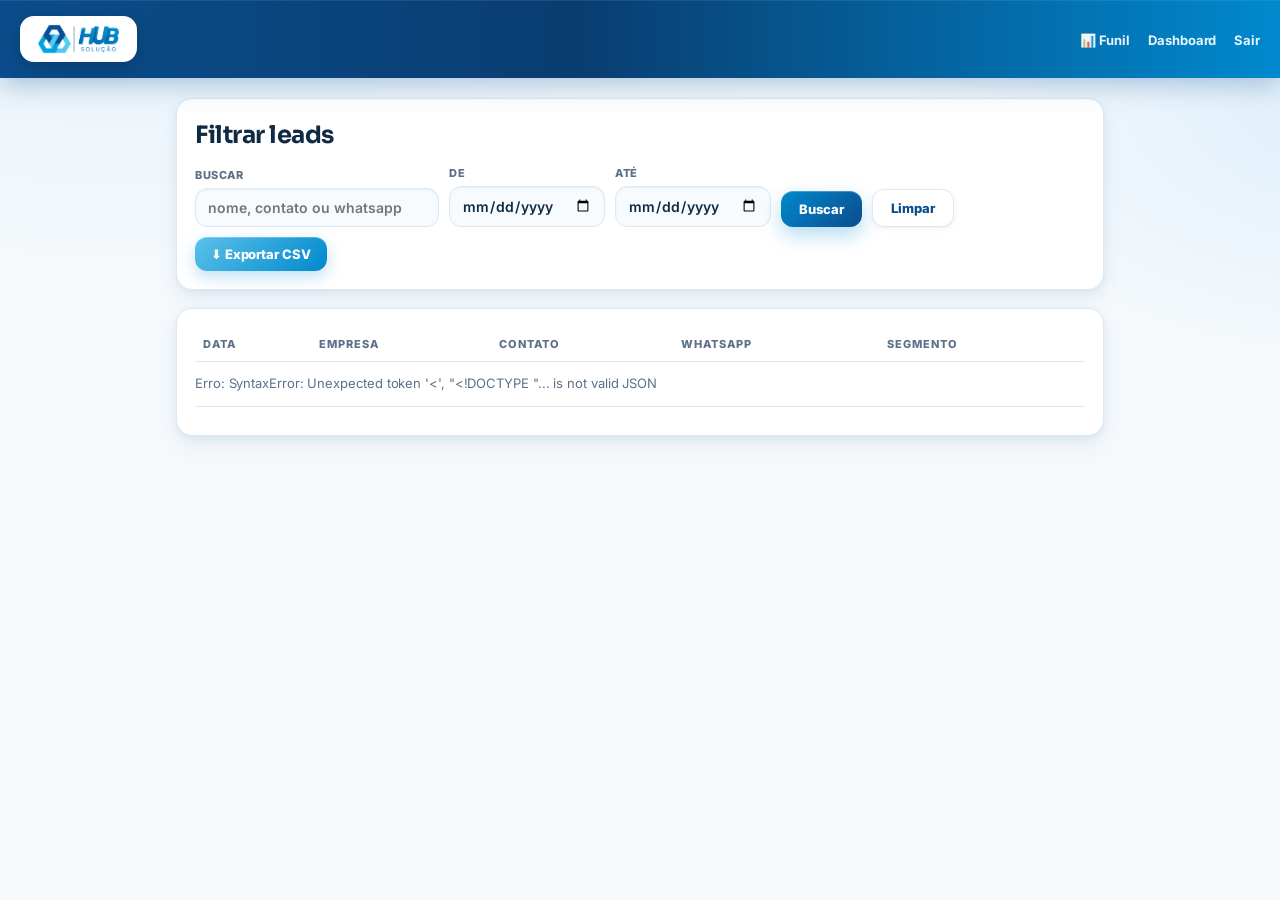
==== commit 64c9186a: "feat(brand): logo HUB Solução nos headers, login e captura + raiz vira funil e /bdr é a captura com " ====
--- a/templates/admin_leads.html
+++ b/templates/admin_leads.html
@@ -70,7 +70,7 @@
 </head>
 <body>
 <header>
-  <h1>LeadScan · Leads</h1>
+  <div class="marca"><img src="/static/logo.png" alt="HUB Solução — Leads"></div>
   <nav>
     <a href="/funil">📊 Funil</a>
     <a href="/admin">Dashboard</a>
--- a/static/design-tokens.css
+++ b/static/design-tokens.css
@@ -86,6 +86,13 @@
   background:linear-gradient(90deg,transparent,rgba(255,255,255,.25),transparent);
 }
 .topbar h1,.topbar .brand-txt b{color:#fff;font-family:var(--font-head);font-weight:800;font-size:18px;letter-spacing:-0.01em}
+header .marca{
+  display:inline-flex;align-items:center;gap:10px;
+  background:#FFFFFF;border:1px solid rgba(255,255,255,.4);
+  border-radius:14px;padding:7px 16px;
+  box-shadow:0 6px 18px rgba(0,0,0,.18), 0 1px 0 rgba(255,255,255,.6) inset;
+}
+header .marca img{height:30px;width:auto;display:block}
 .topbar nav a,.topbar nav button{color:#EAF5FD;text-decoration:none;font-size:13px;margin-left:14px;font-weight:700}
 .topbar nav a:hover,.topbar nav button:hover{color:#fff}
 .topbar nav button{background:rgba(255,255,255,.12);border:1px solid rgba(255,255,255,.22);
